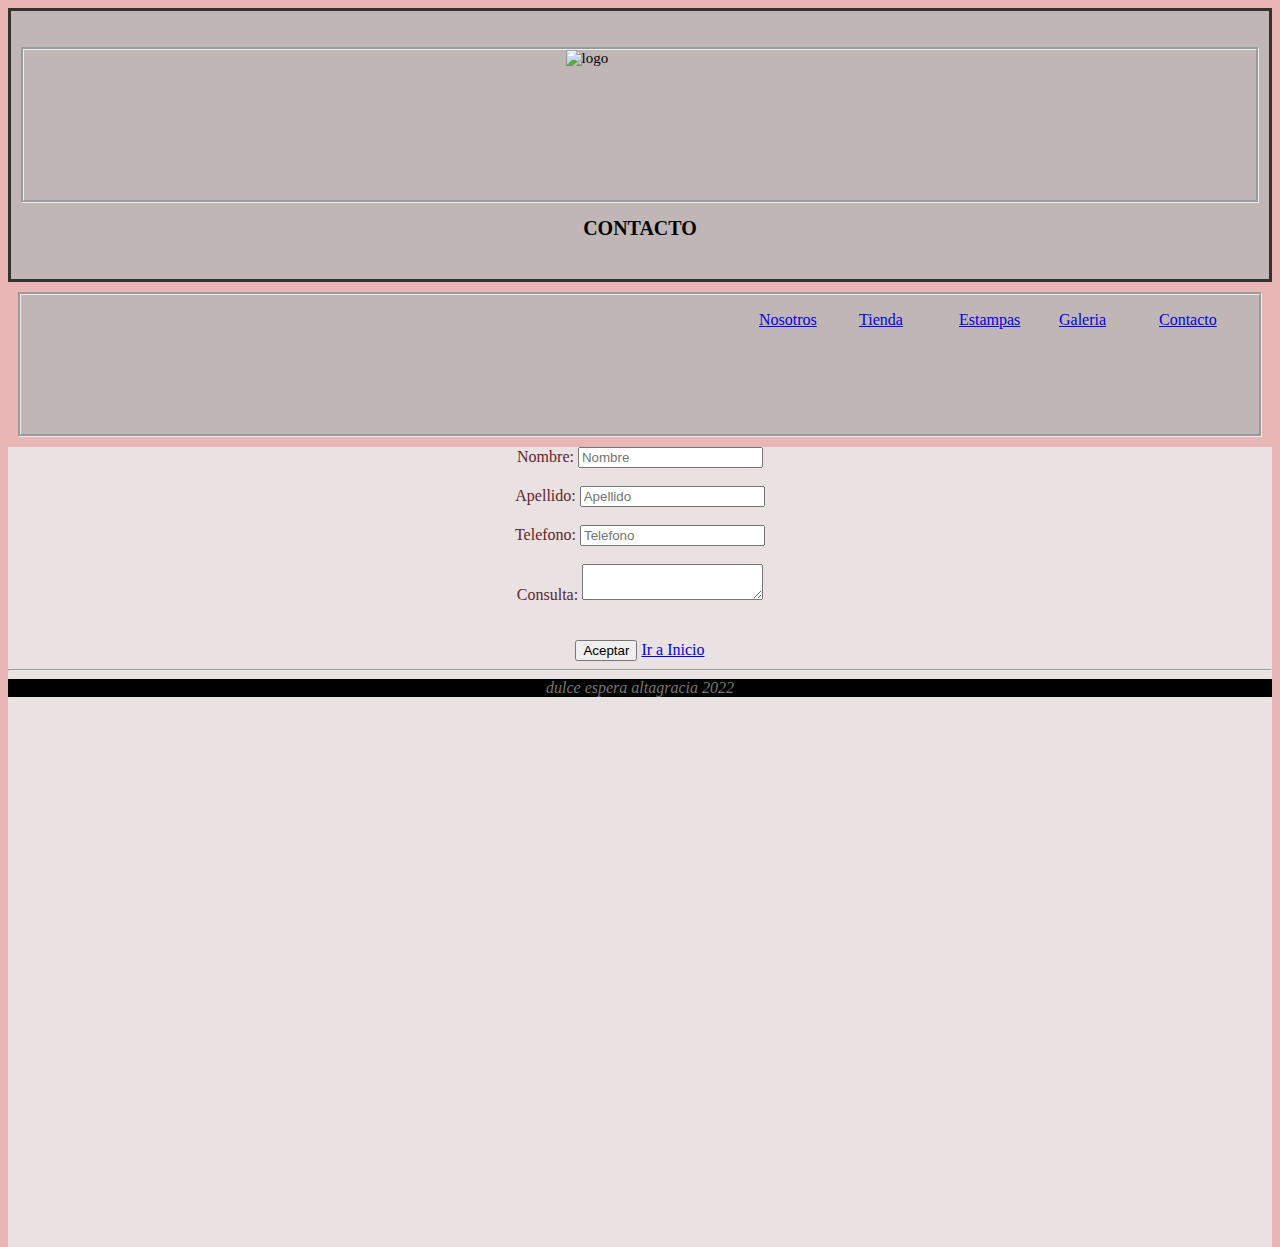
==== paginas/contacto.html @ e65b2a51 "agrego todos los archivos al repositorio" ====
<!DOCTYPE html>
<html lang="es">
<head>
    <meta charset="UTF-8">
    <meta http-equiv="X-UA-Compatible" content="IE=edge">
    <meta name="viewport" content="width=device-width, initial-scale=1.0">
    <link rel="stylesheet" href="../styles/styles.css">
    <title>Contacto</title>
</head>
<body class="contenedorContacto">
    <header class="header">
        <div class="logo">
        <img src="../Imagen/Logo.jpg" height="150px" width="150px"  alt="logo">
        </div>
        <h1 class="cabeceratitulo">CONTACTO</h1>
    </header>
           <nav class="navegacion">
            <ul>        
                <li><a href="../paginas/nosotros.html">Nosotros</a></li>         
                <li><a href="../paginas/tienda.html">Tienda</a></li>  
                <li><a href="../paginas/estampas.html">Estampas</a></li> 
                <li><a href="../paginas/galeria.html">Galeria</a></li> 
                <li><a href="../paginas/contacto.html">Contacto</a></li> 
            </ul>  
            </nav>
       
    <form class="formulario">
        <label>Nombre:</label>
        <input type="text" placeholder="Nombre"> 
        <br>
        <br>
        <label>Apellido:</label>
        <input type="text" placeholder="Apellido">
        <br>
        <br>
        <label>Telefono:</label>
        <input type="number" placeholder="Telefono">
        <br>
        <br>
        <label>Consulta:</label>
        <textarea></textarea>
        <br>
        <br>
        <br>
        <input type="submit" value="Aceptar">
        <a href="../index.html">Ir a Inicio</a>
<hr>
<footer>dulce espera altagracia 2022</footer>
</body>
</html>
---- styles/styles.css ----
/*formato general*/ 
body {font-family: cursive;
     background-image:url(fondomantas.jpg);
     padding: 0px;}

 /*formato general*/ 
header {background-color: rgb(192, 182, 182);
        position: sticky; top: 0%; align-content: center;
        border: 3px solid rgb(51, 50, 49); 
        font-size:15px;}

 /*formato general*/       
div {align-items: center; 
    display: flex;
    justify-content: center;}
main {background-color: rgb(229, 212, 212);
    display: flex;
}
    
/*formatos titulos*/ 
.cabeceratitulo {text-align: center;
                 font-size: 20px;}

/*formatos logo*/ 
#header_logo {float: left;
              display: block;
              margin-top: 10px;}
.artitulo {border: 03px solid rgb(46, 31, 50);
                text-align: center;}
                
/*estilo navegacion*/
.navegacion {background-color: rgb(192, 182, 182);
            border: groove;
            margin: 10px;
            display: flex; width: 90;
            justify-content: flex-end;
        }

.navegacion ul {display: flex; list-style: none;}

.navegacion ul li {width: 100px;}

.fondomantas {object-fit: cover;}

.logo {padding-inline-start: 1px; margin: 10px; 
       border-style: groove ;}

/*estilo footer*/
footer {background-color: rgb(0, 0, 0);
        font-style: italic;
        color: rgb(121, 117, 112);
        text-align: center;}

/*nosotros parrafo*/       
p {color: rgb(247, 199, 144); 
    background-color: rgb(88, 70, 49);
    font-size: larger;
    text-align: center;
    ;}

#header_img {float: left;
    display: block;
    margin-top: 10px;}

/* tienda */
.productosbebe {display: inline;
                color: rgb(255, 0, 230);
                text-align: center;
                }
.productosmama {display: inline;
                color:rgb(255, 0, 230);
                text-align: center;                     
                }
           
 *galeria imagenes */
.imagenes {width: 50%; height: 50%;
           display: flex;
           flex-direction: row;
           margin: 5px;
           padding: 10px; 
           border: 5px solid rgb(233, 225, 226);
           border-radius: 20rem;
           }
           
/* contacto */
.formulario {background-color: rgb(233, 225, 226);
            color: rgb(94, 38, 45);
            text-align: center;
            height: 800px;
            }

/* grid */
.contenedorEstampas {
            display: grid; 
            grid-template-areas: "header""navegacion""main""footer";
            grid-template-columns: 100%;
            grid-template-rows: 18% 6% 800px 10%;
            }
            
            .header{grid-area: header;
            }
            .navegacion{grid-area: navegacion;
            }
            .main{grid-area: main;
            }
            .footer{grid-area: footer;
            }            
.contenedorNosotros {
            display: grid; 
            grid-template-areas: "header""navegacion""descripcion""delivery""descripcion2""footer";
            grid-template-columns: 100%;
            grid-template-rows: 28% 10% 30% 20% 10%;
            }
              
            .header{grid-area: header;
            }
            .navegacion{grid-area: navegacion;
            }
            .descripcion{grid-area: descripcion;
            }
            .delivery{grid-area: delivery;
            }
            .descripcion2{grid-area: descripcion2;
            }
            .footer{grid-area: footer;
            } 
.contenedorGaleria {
            display: grid; 
            grid-template-areas: "header""navegacion""gridImagenes""footer";
            grid-template-columns: 100%;
            grid-template-rows: 28% 8% 70% 8%;
            }
            .header{grid-area: header;
            }
            .navegacion{grid-area: navegacion;
            }
            .gridImagenes{grid-area: gridImagenes;
            }
            .footer{grid-area: footer;
            } 
.contenedorTienda {
            display: grid; 
            grid-template-areas: "header""navegacion""productosbebe""productosmama""footer";
            grid-template-columns: 100%;
            grid-template-rows: 25% 10% 40% 40% 10%;
            }              
            .header{grid-area: header;}
            .navegacion{grid-area: navegacion;}
            .productosbebe{grid-area: productosbebe;}
            .productosmama{grid-area: productosmama;}
            .footer{grid-area: footer;
            } 
              
.contenedorContacto {
            display: grid; 
            grid-template-areas: "header""navegacion""formulario""footer";
            grid-template-columns: 100%;
            grid-template-rows: 25% 15% 150% 10%;}
                      
            .header{grid-area: header;}
            .navegacion{grid-area: navegacion;}
            .formulario{grid-area: formulario;}
            .footer{grid-area: footer;
            } 

.contenedor {
            display: grid; 
            grid-template-areas: "header""navegacion""fondomantas""footer";
            grid-template-columns: 100%;
            grid-template-rows: 10% 15% 100% 10%;
            }                         
            .header{grid-area: header;
            }
            .navegacion{grid-area: navegacion;
            }
            .fondomantas{grid-area: fondomantas;
            }
            .footer{grid-area: footer;
            }                         

.gridImagenes {display: grid;                     
            }

.im1 {grid-column: 1; border: 3px solid rgb(99, 48, 48) ; 
}
.im2 {grid-column: 2 ; border: 3px solid rgb(99, 48, 48)
}
.im3 {grid-column: 1 ; border: 3px solid rgb(99, 48, 48) 
}
.im4 {grid-column: 2 ; border: 3px solid rgb(99, 48, 48) 
}

.productosmama {display: grid;
    grid-template-columns: 30% 70%; 

    background-color: rgb(247, 199, 144) ;
    color: rgb(88, 70, 49); 
 }
.productosbebe {display: grid;
    grid-template-columns: 30% 70%;
    background-color: rgb(88, 70, 49);
    color: rgb(247, 199, 144)
}

.contenedorNosotros {
    display: grid;
    grid-template-columns: auto;
    justify-content: center;
    align-content: center;
    background-color: rgb(233, 182, 182);
}
.contenedor {
    display: grid;
    grid-template-columns: auto;
    justify-content: center;
    align-content: center;
    background-color: rgb(233, 182, 182);
}
.contenedorTienda {background-color: rgb(233, 182, 182);
}
.contenedorEstampas {background-color: rgb(233, 182, 182);
}
.contenedorGaleria {background-color: rgb(233, 182, 182);
}
.contenedorContacto {background-color: rgb(233, 182, 182);
}

.descripcion {
    display: grid;
    grid-column: 1 / 2 ; border: 3px solid rgb(99, 48, 48);
}


.descripcion2 {
    display: grid;
    grid-column: 1;
}
.header {grid-template-areas: l;
}
.main{display: grid;
    /* background-color: rgb(88, 70, 49); */
    grid-template-columns: 100%;
}
   

.promo {display: grid;
    background-color: rgb(241, 146, 14);
    grid-area: promo;
    gap: 10px;
}

.promo > div{border: 5px solid rgb(15, 3, 3);
    color: rgb(21, 20, 20)
}


/* responsive designe galeria */
@media (max-width:440px){
   .cabeceratitulo {display: none;} 
   .navegacion {background-color: rgb(233, 182, 182);
                border: groove;
                margin: 0x;
                display: flex ; width: 50%;
                justify-content: flex-end;
                flex-direction: column;
    }
    .im1 {grid-column: 1;
         border: 3px solid rgb(99, 48, 48);
         height: 100px; 
         width: 100px; 
    }
    .im2 {grid-column: 2 ;
         border: 3px solid rgb(99, 48, 48);
         height: 150px; 
         width: 200px; 
    }
    .im3 {grid-column: 1 ;
         border: 3px solid rgb(99, 48, 48);
         height: 300px; 
         width: 200px;  
    }
    .im4 {grid-column: 2 ; border: 3px solid rgb(99, 48, 48) 
    }
    .header {font-size:15px; 
            background-color: rgb(233, 182, 182);
            border: none;
            height: 20px;
            display: flex;
            justify-content: center;
    }
}
/* responsive designe index  */
@media (max-width:440px){
    .promo{grid-column: 1; border: 3px solid rgb(248, 245, 245);
        width: 150px; 
        height: 150px;
        display: inline;
        background-color: rgb(230, 219, 219);
        align-content: flex-end;
        font-size: x-small;
    }
    .contenedor{display: grid; 
        justify-content: flex-start;
        height: 600px;
    } 
    .navegacion ul li {background-color: rgb(225, 232, 238);
        align-items: flex-end;
    }
    
}
/* responsive designe estampas  */
@media (max-width:440px){
    .cabeceratitulo {display: none;} 
    .navegacion {
                 border: groove;
                 margin: 10px;
                 display: flex; 
                 justify-content: center;
     }
     .imagenes {flex-direction: column;
    } 
     .contenedorEstampas {display: grid;
         justify-items: center;
         height: 600px;
    } 
 }
 /* responsive designe contacto  */
@media (max-width:440px){
    .formulario {text-overflow: clip;
        }
    .contenedorContacto {display: grid;
         justify-items: center; 
         height: 600px;
        }
    .navegacion {background-color: rgb(233, 182, 182);
        border: none;
        }
 }
  /* responsive designe tienda  */
@media (max-width:440px){
        .productosbebe {text-overflow: clip;
            background-color: rgb(233, 182, 182);
            color: rgb(76, 72, 72);
        }
        .productosmama {text-overflow: clip;
            background-color: rgb(233, 182, 182);
            color: rgb(76, 72, 72);
        }
        .contenedorTienda {display: grid; 
            justify-items: center;
        } 
}
 /* responsive designe nosotros  */
@media (max-width:440px){
    .descripcion {font-size: x-small;
        background-color: rgb(233, 182, 182);
        color: rgb(76, 72, 72);
        border-color: rgb(233, 182, 182);
    }
    .header {padding: auto; 
        border: 5px;
        margin: 1px;
        }
    .descripcion2 {font-size: x-small;
        background-color: rgb(233, 182, 182);
        color: rgb(76, 72, 72);
        border: 0px;
    }
    .delivery {display: none;
    }
    .contenedorNosotros {display: grid; 
            justify-items: center;
    }
    .navegacion {display: flex;
            justify-content: center;
            align-items: center;
            font-size: x-small;
            flex-direction: row;        
    }
    .navegacion ul{height: 100px ;
        width: 300px; 
        align-items: center; 
        justify-content: center;
    }  
}
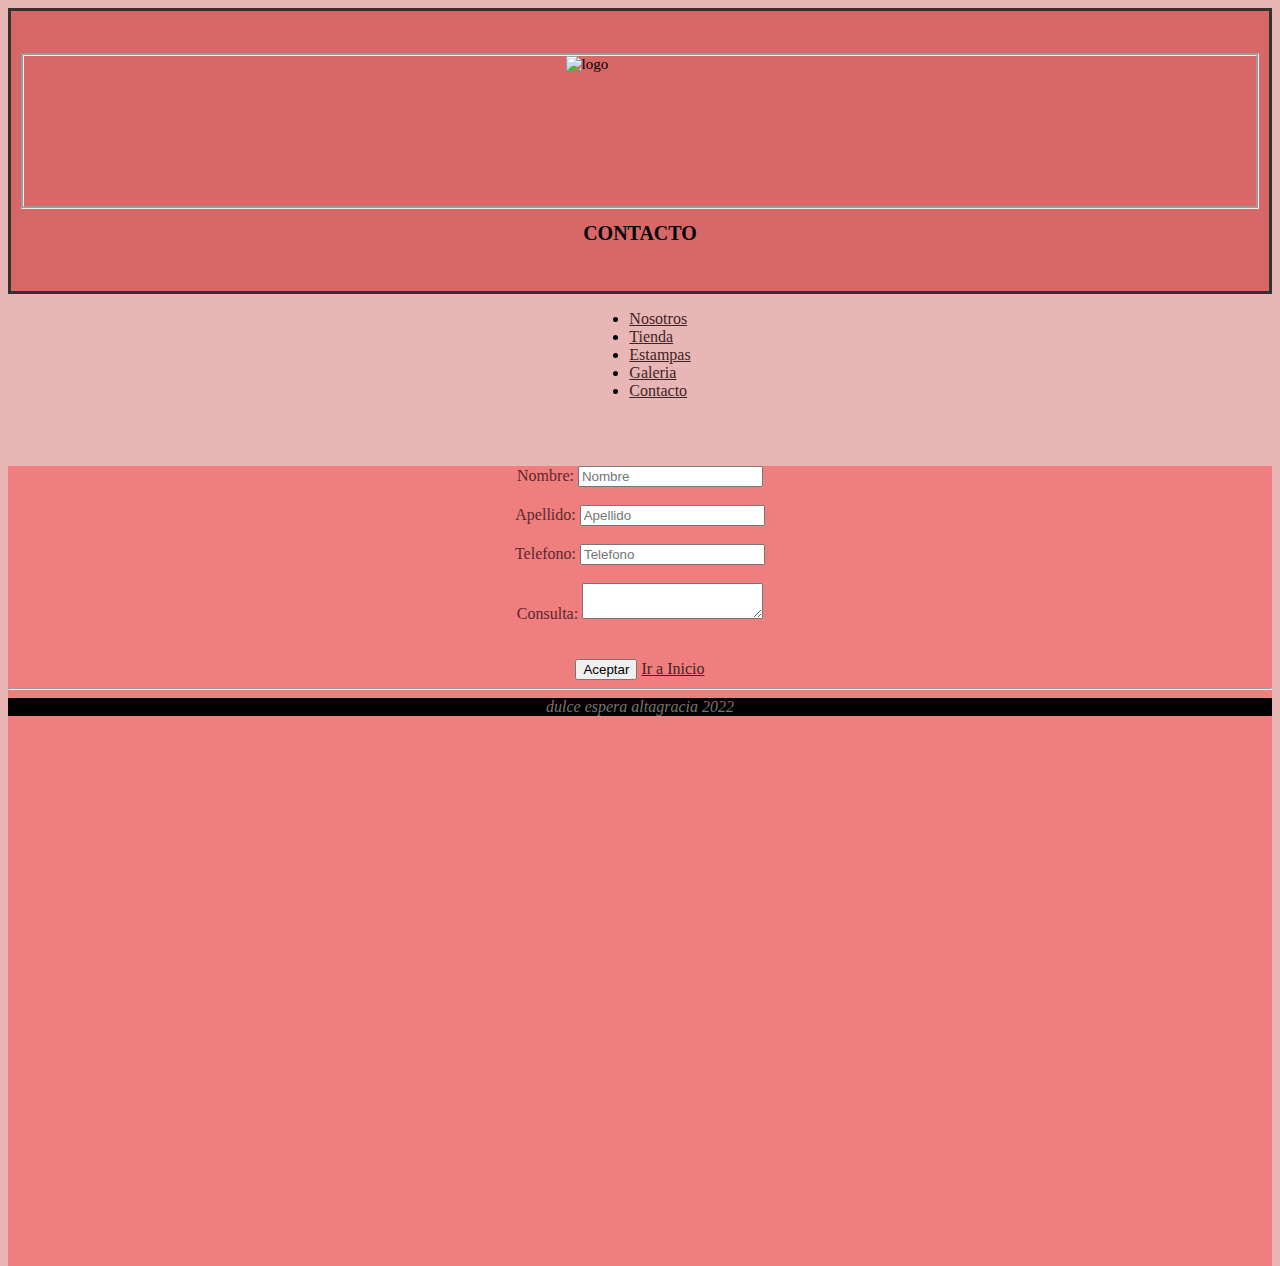
==== commit 356bead3: "agregue bootstrap" ====
--- a/paginas/contacto.html
+++ b/paginas/contacto.html
@@ -4,6 +4,7 @@
     <meta charset="UTF-8">
     <meta http-equiv="X-UA-Compatible" content="IE=edge">
     <meta name="viewport" content="width=device-width, initial-scale=1.0">
+    <link href="https://cdn.jsdelivr.net/npm/bootstrap@5.2.0/dist/css/bootstrap.min.css" rel="stylesheet" integrity="sha384-gH2yIJqKdNHPEq0n4Mqa/HGKIhSkIHeL5AyhkYV8i59U5AR6csBvApHHNl/vI1Bx" crossorigin="anonymous">
     <link rel="stylesheet" href="../styles/styles.css">
     <title>Contacto</title>
 </head>
@@ -14,16 +15,22 @@
         </div>
         <h1 class="cabeceratitulo">CONTACTO</h1>
     </header>
-           <nav class="navegacion">
-            <ul>        
-                <li><a href="../paginas/nosotros.html">Nosotros</a></li>         
-                <li><a href="../paginas/tienda.html">Tienda</a></li>  
-                <li><a href="../paginas/estampas.html">Estampas</a></li> 
-                <li><a href="../paginas/galeria.html">Galeria</a></li> 
-                <li><a href="../paginas/contacto.html">Contacto</a></li> 
-            </ul>  
-            </nav>
-       
+    <nav class="navbar navbar-expand-lg text-bg-danger m-auto mb-2 mb-lg-0"class="navegacion">
+        <div class="container-fluid">
+            <div class="navbar navbar-expand-lg bg-light">
+                <div class="collapse navbar-collapse" id="navbarSupportedContent">             
+                     <ul class="navbar-nav mb-lg-0 text-bg-danger nav">                                       
+                       <li class="nav-item"><a class="nav-link active" href="../paginas/nosotros.html">Nosotros</a></li>         
+                       <li class="nav-item"><a class="nav-link active" href="../paginas/tienda.html">Tienda</a></li>  
+                       <li class="nav-item"><a class="nav-link active" href="../paginas/estampas.html">Estampas</a></li> 
+                       <li class="nav-item"><a class="nav-link active" href="../paginas/galeria.html">Galeria</a></li> 
+                       <li class="nav-item"><a class="nav-link active" href="../paginas/contacto.html">Contacto</a></li> 
+                     </ul> 
+                </div> 
+            </div> 
+        </div>
+    </nav>  
+                 
     <form class="formulario">
         <label>Nombre:</label>
         <input type="text" placeholder="Nombre"> 
@@ -46,5 +53,6 @@
         <a href="../index.html">Ir a Inicio</a>
 <hr>
 <footer>dulce espera altagracia 2022</footer>
+<script src="https://cdn.jsdelivr.net/npm/bootstrap@5.2.0/dist/js/bootstrap.bundle.min.js" integrity="sha384-A3rJD856KowSb7dwlZdYEkO39Gagi7vIsF0jrRAoQmDKKtQBHUuLZ9AsSv4jD4Xa" crossorigin="anonymous"></script>
 </body>
 </html>--- a/styles/styles.css
+++ b/styles/styles.css
@@ -1,40 +1,42 @@
+/*# sourceMappingURL=styles.css.map */
  /*formato general*/ 
-body {font-family: cursive;
-     background-image:url(fondomantas.jpg);
-     padding: 0px;}
-
- /*formato general*/ 
-header {background-color: rgb(192, 182, 182);
-        position: sticky; top: 0%; align-content: center;
-        border: 3px solid rgb(51, 50, 49); 
-        font-size:15px;}
-
- /*formato general*/       
+ body {font-family: cursive;
+    background-image:url(fondomantas.jpg);
+    padding: 0px;}
+
+/*formato general*/ 
+header {background-color: rgb(216, 103, 103);
+       align-content: center;
+       border: 3px solid rgb(51, 50, 49); 
+       font-size:15px;}
+
+/*formato general*/       
 div {align-items: center; 
-    display: flex;
-    justify-content: center;}
-main {background-color: rgb(229, 212, 212);
-    display: flex;
-}
-    
+   display: flex;
+   justify-content: center;}
+main {background-color: rgb(172, 95, 95);
+   display: flex;
+}
+a {text-align: center; justify-content: center; color: rgb(63, 36, 36); }
+   
 /*formatos titulos*/ 
 .cabeceratitulo {text-align: center;
-                 font-size: 20px;}
+                font-size: 20px;}
 
 /*formatos logo*/ 
 #header_logo {float: left;
-              display: block;
-              margin-top: 10px;}
+             display: block;
+             margin-top: 10px;}
 .artitulo {border: 03px solid rgb(46, 31, 50);
-                text-align: center;}
-                
+               text-align: center;}
+               
 /*estilo navegacion*/
 .navegacion {background-color: rgb(192, 182, 182);
-            border: groove;
-            margin: 10px;
-            display: flex; width: 90;
-            justify-content: flex-end;
-        }
+           border: groove;
+           margin: 10px;
+           display: flex; width: 90;
+           justify-content: flex-end;
+       }
 
 .navegacion ul {display: flex; list-style: none;}
 
@@ -43,143 +45,143 @@
 .fondomantas {object-fit: cover;}
 
 .logo {padding-inline-start: 1px; margin: 10px; 
-       border-style: groove ;}
+      border-style: groove ;}
 
 /*estilo footer*/
 footer {background-color: rgb(0, 0, 0);
-        font-style: italic;
-        color: rgb(121, 117, 112);
-        text-align: center;}
+       font-style: italic;
+       color: rgb(121, 117, 112);
+       text-align: center;}
 
 /*nosotros parrafo*/       
 p {color: rgb(247, 199, 144); 
-    background-color: rgb(88, 70, 49);
-    font-size: larger;
-    text-align: center;
-    ;}
+   background-color: rgb(88, 70, 49);
+   font-size: larger;
+   text-align: center;
+   ;}
 
 #header_img {float: left;
-    display: block;
-    margin-top: 10px;}
+   display: block;
+   margin-top: 10px;}
 
 /* tienda */
 .productosbebe {display: inline;
-                color: rgb(255, 0, 230);
-                text-align: center;
-                }
+               color: rgb(255, 0, 230);
+               text-align: center;
+               }
 .productosmama {display: inline;
-                color:rgb(255, 0, 230);
-                text-align: center;                     
-                }
-           
- *galeria imagenes */
+               color:rgb(255, 0, 230);
+               text-align: center;                     
+               }
+          
+/*galeria imagenes */
 .imagenes {width: 50%; height: 50%;
-           display: flex;
-           flex-direction: row;
-           margin: 5px;
-           padding: 10px; 
-           border: 5px solid rgb(233, 225, 226);
-           border-radius: 20rem;
-           }
-           
+          display: flex;
+          flex-direction: row;
+          margin: 5px;
+          padding: 10px; 
+          border: 5px solid rgb(233, 225, 226);
+          border-radius: 20rem;
+          }
+         
 /* contacto */
 .formulario {background-color: rgb(233, 225, 226);
-            color: rgb(94, 38, 45);
-            text-align: center;
-            height: 800px;
-            }
+           color: rgb(94, 38, 45);
+           text-align: center;
+           height: 800px;
+           }
 
 /* grid */
 .contenedorEstampas {
-            display: grid; 
-            grid-template-areas: "header""navegacion""main""footer";
-            grid-template-columns: 100%;
-            grid-template-rows: 18% 6% 800px 10%;
-            }
-            
-            .header{grid-area: header;
-            }
-            .navegacion{grid-area: navegacion;
-            }
-            .main{grid-area: main;
-            }
-            .footer{grid-area: footer;
-            }            
+           display: grid; 
+           grid-template-areas: "header""navegacion""main""footer";
+           grid-template-columns: 100%;
+           grid-template-rows: 18% 6% 800px 10%;
+           }
+           
+           .header{grid-area: header;
+           }
+           .navegacion{grid-area: navegacion;
+           }
+           .main{grid-area: main;
+           }
+           .footer{grid-area: footer;
+           }            
 .contenedorNosotros {
-            display: grid; 
-            grid-template-areas: "header""navegacion""descripcion""delivery""descripcion2""footer";
-            grid-template-columns: 100%;
-            grid-template-rows: 28% 10% 30% 20% 10%;
-            }
-              
-            .header{grid-area: header;
-            }
-            .navegacion{grid-area: navegacion;
-            }
-            .descripcion{grid-area: descripcion;
-            }
-            .delivery{grid-area: delivery;
-            }
-            .descripcion2{grid-area: descripcion2;
-            }
-            .footer{grid-area: footer;
-            } 
+           display: grid; 
+           grid-template-areas: "header""navegacion""descripcion""delivery""descripcion2""footer";
+           grid-template-columns: 100%;
+           grid-template-rows: 28% 10% 30% 20% 10%;
+           }
+             
+           .header{grid-area: header;
+           }
+           .navegacion{grid-area: navegacion;
+           }
+           .descripcion{grid-area: descripcion;
+           }
+           .delivery{grid-area: delivery;
+           }
+           .descripcion2{grid-area: descripcion2;
+           }
+           .footer{grid-area: footer;
+           } 
 .contenedorGaleria {
-            display: grid; 
-            grid-template-areas: "header""navegacion""gridImagenes""footer";
-            grid-template-columns: 100%;
-            grid-template-rows: 28% 8% 70% 8%;
-            }
-            .header{grid-area: header;
-            }
-            .navegacion{grid-area: navegacion;
-            }
-            .gridImagenes{grid-area: gridImagenes;
-            }
-            .footer{grid-area: footer;
-            } 
+           display: grid; 
+           grid-template-areas: "header""navegacion""gridImagenes""footer";
+           grid-template-columns: 100%;
+           grid-template-rows: 22% 5% 70% 8%;
+           }
+           .header{grid-area: header;
+           }
+           .navegacion{grid-area: navegacion;
+           }
+           .gridImagenes{grid-area: gridImagenes;
+           }
+           .footer{grid-area: footer;
+           } 
 .contenedorTienda {
-            display: grid; 
-            grid-template-areas: "header""navegacion""productosbebe""productosmama""footer";
-            grid-template-columns: 100%;
-            grid-template-rows: 25% 10% 40% 40% 10%;
-            }              
-            .header{grid-area: header;}
-            .navegacion{grid-area: navegacion;}
-            .productosbebe{grid-area: productosbebe;}
-            .productosmama{grid-area: productosmama;}
-            .footer{grid-area: footer;
-            } 
-              
+           display: grid; 
+           grid-template-areas: "header""navegacion""productosbebe""productosmama""footer";
+           grid-template-columns: 100%;
+           grid-template-rows: 25% 10% 40% 40% 10%;
+           }              
+           .header{grid-area: header;}
+           .navegacion{grid-area: navegacion;}
+           .productosbebe{grid-area: productosbebe;}
+           .productosmama{grid-area: productosmama;}
+           .footer{grid-area: footer;
+           } 
+             
 .contenedorContacto {
-            display: grid; 
-            grid-template-areas: "header""navegacion""formulario""footer";
-            grid-template-columns: 100%;
-            grid-template-rows: 25% 15% 150% 10%;}
-                      
-            .header{grid-area: header;}
-            .navegacion{grid-area: navegacion;}
-            .formulario{grid-area: formulario;}
-            .footer{grid-area: footer;
-            } 
+           display: grid; 
+           grid-template-areas: "header""navegacion""formulario""footer";
+           grid-template-columns: 100%;
+           grid-template-rows: 25% 15% 150% 10%;}
+                     
+           .header{grid-area: header;}
+           .navegacion{grid-area: navegacion;}
+           .formulario{grid-area: formulario;}
+           .footer{grid-area: footer;
+           } 
 
 .contenedor {
-            display: grid; 
-            grid-template-areas: "header""navegacion""fondomantas""footer";
-            grid-template-columns: 100%;
-            grid-template-rows: 10% 15% 100% 10%;
-            }                         
-            .header{grid-area: header;
-            }
-            .navegacion{grid-area: navegacion;
-            }
-            .fondomantas{grid-area: fondomantas;
-            }
-            .footer{grid-area: footer;
-            }                         
+           display: grid; 
+           grid-template-areas: "header""navegacion""fondomantas""footer";
+           grid-template-columns: 100%;
+           grid-template-rows: 5% 40% 70% 20%;
+           }                         
+           .header{grid-area: header;
+           }
+           .navegacion{grid-area: navegacion;
+           }
+           .fondomantas{grid-area: fondomantas;
+           }
+           .footer{grid-area: footer;
+           }                         
 
 .gridImagenes {display: grid;                     
-            }
+           }
 
 .im1 {grid-column: 1; border: 3px solid rgb(99, 48, 48) ; 
 }
@@ -191,30 +193,30 @@
 }
 
 .productosmama {display: grid;
-    grid-template-columns: 30% 70%; 
-
-    background-color: rgb(247, 199, 144) ;
-    color: rgb(88, 70, 49); 
- }
+   grid-template-columns: 30% 70%; 
+
+   background-color: rgb(247, 199, 144) ;
+   color: rgb(88, 70, 49); 
+}
 .productosbebe {display: grid;
-    grid-template-columns: 30% 70%;
-    background-color: rgb(88, 70, 49);
-    color: rgb(247, 199, 144)
+   grid-template-columns: 30% 70%;
+   background-color: rgb(88, 70, 49);
+   color: rgb(247, 199, 144)
 }
 
 .contenedorNosotros {
-    display: grid;
-    grid-template-columns: auto;
-    justify-content: center;
-    align-content: center;
-    background-color: rgb(233, 182, 182);
+   display: grid;
+   grid-template-columns: auto;
+   justify-content: center;
+   align-content: center;
+   background-color: rgb(233, 182, 182);
 }
 .contenedor {
-    display: grid;
-    grid-template-columns: auto;
-    justify-content: center;
-    align-content: center;
-    background-color: rgb(233, 182, 182);
+   display: grid;
+   grid-template-columns: auto;
+   justify-content: center;
+   align-content: center;
+   background-color: rgb(118, 71, 71);
 }
 .contenedorTienda {background-color: rgb(233, 182, 182);
 }
@@ -226,162 +228,197 @@
 }
 
 .descripcion {
-    display: grid;
-    grid-column: 1 / 2 ; border: 3px solid rgb(99, 48, 48);
+   display: grid;
+   grid-column: 1 / 2 ; border: 3px solid rgb(99, 48, 48);
 }
 
 
 .descripcion2 {
-    display: grid;
-    grid-column: 1;
+   display: grid;
+   grid-column: 1;
 }
 .header {grid-template-areas: l;
 }
 .main{display: grid;
-    /* background-color: rgb(88, 70, 49); */
-    grid-template-columns: 100%;
-}
+   /* background-color: rgb(88, 70, 49); */
+   grid-template-columns: 100%;
+}
+  
+
+.promo {display: grid;
+   background-color: rgb(241, 146, 14);
+   grid-area: promo;
+   gap: 10px;
+}
+
+.promo > div{border: 5px solid rgb(15, 3, 3);
+   color: rgb(21, 20, 20)
+}
+
+
+/* responsive designe galeria */
+@media (max-width:440px){
+  .cabeceratitulo {display: none;} 
+  .navegacion {background-color: rgb(233, 182, 182);
+               border: groove;
+               margin: 0x;
+               display: flex ; width: 50%;
+               justify-content: flex-end;
+               flex-direction: column;
+   }
+   .im1 {grid-column: 1;
+        border: 3px solid rgb(99, 48, 48);
+        height: 100px; 
+        width: 100px; 
+   }
+   .im2 {grid-column: 2 ;
+        border: 3px solid rgb(99, 48, 48);
+        height: 150px; 
+        width: 200px; 
+   }
+   .im3 {grid-column: 1 ;
+        border: 3px solid rgb(99, 48, 48);
+        height: 300px; 
+        width: 200px;  
+   }
+   .im4 {grid-column: 2 ; border: 3px solid rgb(99, 48, 48) 
+   }
+   .header {font-size:15px; 
+           background-color: rgb(233, 182, 182);
+           border: none;
+           height: 20px;
+           display: flex;
+           justify-content: center;
+   }
+}
+/* responsive designe index  */
+@media (max-width:440px){
+   .promo{grid-column: 1; border: 3px solid rgb(248, 245, 245);
+       width: 150px; 
+       height: 150px;
+       display: inline;
+       background-color: rgb(230, 219, 219);
+       align-content: flex-end;
+       font-size: x-small;
+   }
+   .contenedor{display: grid; 
+       justify-content: flex-start;
+       height: 600px;
+   } 
+   .navegacion ul li {background-color: rgb(225, 232, 238);
+       align-items: flex-end;
+   }
    
-
-.promo {display: grid;
-    background-color: rgb(241, 146, 14);
-    grid-area: promo;
-    gap: 10px;
-}
-
-.promo > div{border: 5px solid rgb(15, 3, 3);
-    color: rgb(21, 20, 20)
-}
-
-
-/* responsive designe galeria */
+}
+/* responsive designe estampas  */
 @media (max-width:440px){
    .cabeceratitulo {display: none;} 
+   .navegacion {
+                border: groove;
+                margin: 10px;
+                display: flex; 
+                justify-content: center;
+    }
+    .imagenes {flex-direction: column;
+   } 
+    .contenedorEstampas {display: grid;
+        justify-items: center;
+        height: 600px;
+   } 
+}
+/* responsive designe contacto  */
+@media (max-width:440px){
+   .formulario {text-overflow: clip;
+       }
+   .contenedorContacto {display: grid;
+        justify-items: center; 
+        height: 600px;
+       }
    .navegacion {background-color: rgb(233, 182, 182);
-                border: groove;
-                margin: 0x;
-                display: flex ; width: 50%;
-                justify-content: flex-end;
-                flex-direction: column;
-    }
-    .im1 {grid-column: 1;
-         border: 3px solid rgb(99, 48, 48);
-         height: 100px; 
-         width: 100px; 
-    }
-    .im2 {grid-column: 2 ;
-         border: 3px solid rgb(99, 48, 48);
-         height: 150px; 
-         width: 200px; 
-    }
-    .im3 {grid-column: 1 ;
-         border: 3px solid rgb(99, 48, 48);
-         height: 300px; 
-         width: 200px;  
-    }
-    .im4 {grid-column: 2 ; border: 3px solid rgb(99, 48, 48) 
-    }
-    .header {font-size:15px; 
-            background-color: rgb(233, 182, 182);
-            border: none;
-            height: 20px;
-            display: flex;
-            justify-content: center;
-    }
-}
-/* responsive designe index  */
-@media (max-width:440px){
-    .promo{grid-column: 1; border: 3px solid rgb(248, 245, 245);
-        width: 150px; 
-        height: 150px;
-        display: inline;
-        background-color: rgb(230, 219, 219);
-        align-content: flex-end;
-        font-size: x-small;
-    }
-    .contenedor{display: grid; 
-        justify-content: flex-start;
-        height: 600px;
-    } 
-    .navegacion ul li {background-color: rgb(225, 232, 238);
-        align-items: flex-end;
-    }
-    
-}
-/* responsive designe estampas  */
-@media (max-width:440px){
-    .cabeceratitulo {display: none;} 
-    .navegacion {
-                 border: groove;
-                 margin: 10px;
-                 display: flex; 
-                 justify-content: center;
-     }
-     .imagenes {flex-direction: column;
-    } 
-     .contenedorEstampas {display: grid;
-         justify-items: center;
-         height: 600px;
-    } 
- }
- /* responsive designe contacto  */
-@media (max-width:440px){
-    .formulario {text-overflow: clip;
-        }
-    .contenedorContacto {display: grid;
-         justify-items: center; 
-         height: 600px;
-        }
-    .navegacion {background-color: rgb(233, 182, 182);
-        border: none;
-        }
- }
-  /* responsive designe tienda  */
-@media (max-width:440px){
-        .productosbebe {text-overflow: clip;
-            background-color: rgb(233, 182, 182);
-            color: rgb(76, 72, 72);
-        }
-        .productosmama {text-overflow: clip;
-            background-color: rgb(233, 182, 182);
-            color: rgb(76, 72, 72);
-        }
-        .contenedorTienda {display: grid; 
-            justify-items: center;
-        } 
-}
- /* responsive designe nosotros  */
-@media (max-width:440px){
-    .descripcion {font-size: x-small;
-        background-color: rgb(233, 182, 182);
-        color: rgb(76, 72, 72);
-        border-color: rgb(233, 182, 182);
-    }
-    .header {padding: auto; 
-        border: 5px;
-        margin: 1px;
-        }
-    .descripcion2 {font-size: x-small;
-        background-color: rgb(233, 182, 182);
-        color: rgb(76, 72, 72);
-        border: 0px;
-    }
-    .delivery {display: none;
-    }
-    .contenedorNosotros {display: grid; 
-            justify-items: center;
-    }
-    .navegacion {display: flex;
-            justify-content: center;
-            align-items: center;
-            font-size: x-small;
-            flex-direction: row;        
-    }
-    .navegacion ul{height: 100px ;
-        width: 300px; 
-        align-items: center; 
-        justify-content: center;
-    }  
-}
-
-     +       border: none;
+       }
+}
+ /* responsive designe tienda  */
+@media (max-width:440px){
+       .productosbebe {text-overflow: clip;
+           background-color: rgb(233, 182, 182);
+           color: rgb(76, 72, 72);
+       }
+       .productosmama {text-overflow: clip;
+           background-color: rgb(233, 182, 182);
+           color: rgb(76, 72, 72);
+       }
+       .contenedorTienda {display: grid; 
+           justify-items: center;
+       } 
+}
+/* responsive designe nosotros  */
+@media (max-width:440px){
+   .descripcion {font-size: x-small;
+       background-color: rgb(233, 182, 182);
+       color: rgb(76, 72, 72);
+       border-color: rgb(233, 182, 182);
+   }
+   .header {padding: auto; 
+       border: 5px;
+       margin: 1px;
+       }
+   .descripcion2 {font-size: x-small;
+       background-color: rgb(233, 182, 182);
+       color: rgb(76, 72, 72);
+       border: 0px;
+   }
+   .delivery {display: none;
+   }
+   .contenedorNosotros {display: grid; 
+           justify-items: center;
+   }
+   .navegacion {display: flex;
+           justify-content: center;
+           align-items: center;
+           font-size: x-small;
+           flex-direction: row;        
+   }
+   .navegacion ul{height: 100px ;
+       width: 200px; 
+       align-items: center; 
+       justify-content: center;
+   }  
+}
+/* gradiente / transformaciones */
+.contenedorGaleria{
+   background-image: linear-gradient( rgb(233, 122, 122),rgb(153, 46, 46));
+}
+
+.contenedor{
+   background-image: linear-gradient( rgb(233, 122, 122),rgb(153, 46, 46));
+}*/
+.contenedorEstampas{
+   background-image: linear-gradient( rgb(233, 122, 122),rgb(153, 46, 46));
+}
+.gridImagenes{ transform: translate(400px);    
+   
+}
+.navegacion {transform: translate(20px)}
+.navegacion{
+   background-image: linear-gradient( rgb(204, 88, 88),rgb(239, 126, 126));
+}
+
+.contenedor{background-image: url(../Imagen/Logo.jpg);
+background-size: cover;
+background-repeat: no-repeat;
+background-position: center;
+background-size: 80%;
+height: 90vh
+}
+
+.main{align-items: center;
+justify-items: center;}
+.formulario{background-color: rgb(239, 126, 126);}
+
+
+
+
+
+
+ 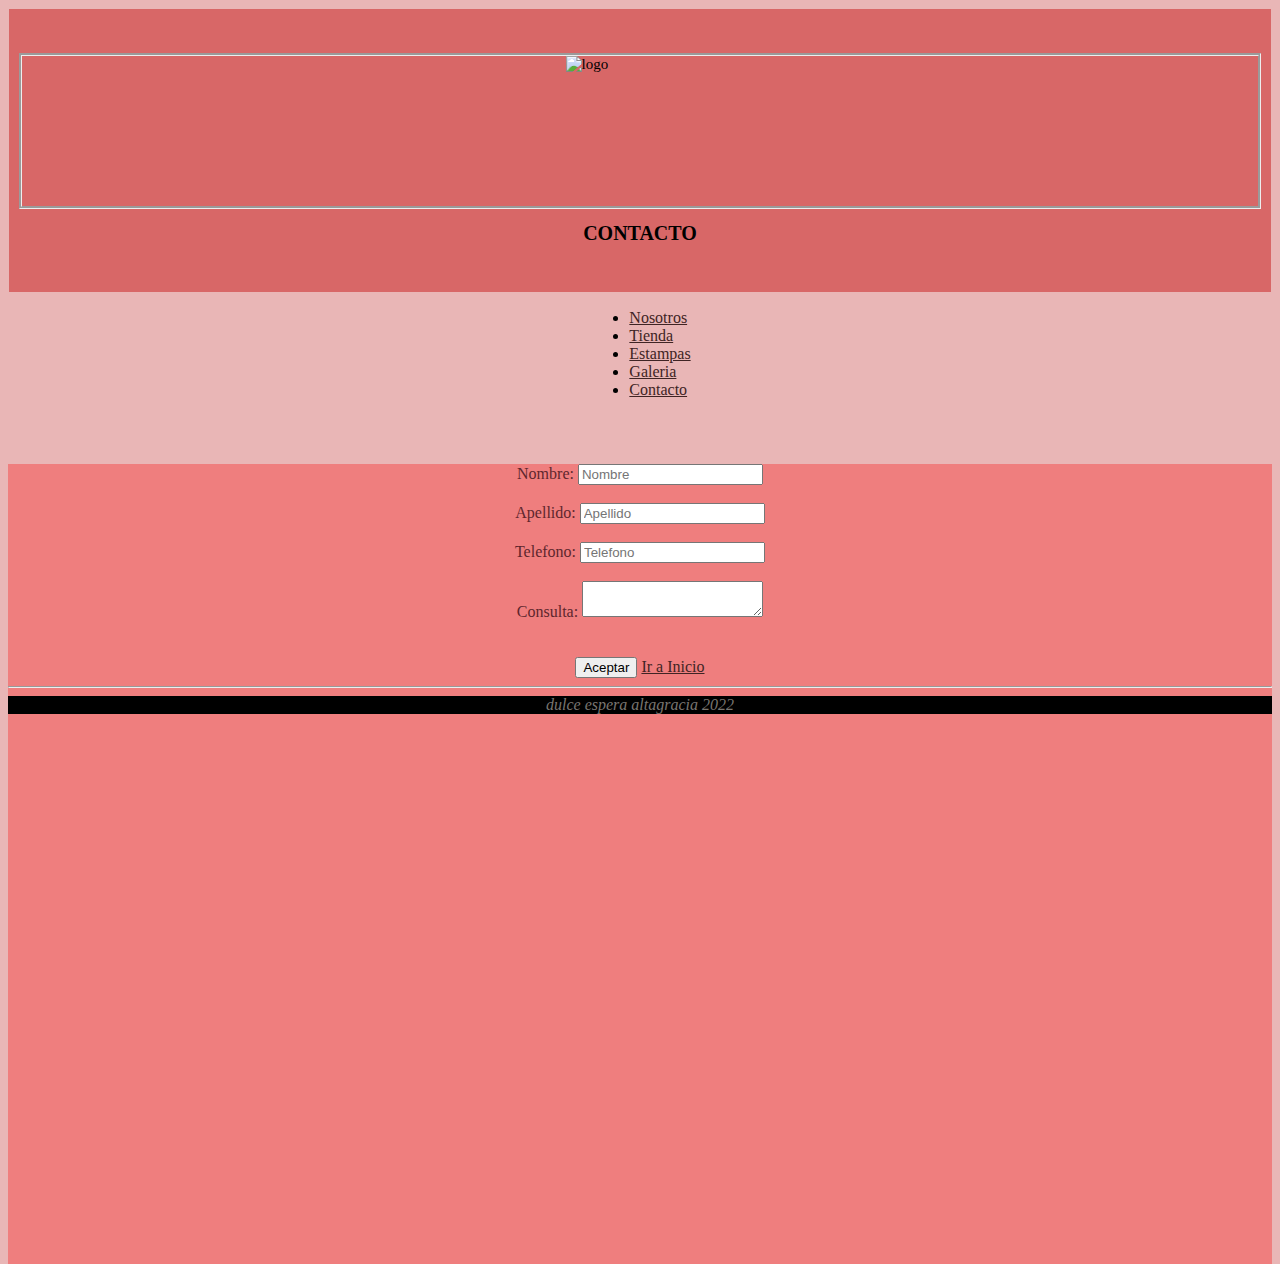
==== commit 9f8a2f18: "cambio index" ====
--- a/paginas/contacto.html
+++ b/paginas/contacto.html
@@ -5,7 +5,7 @@
     <meta http-equiv="X-UA-Compatible" content="IE=edge">
     <meta name="viewport" content="width=device-width, initial-scale=1.0">
     <link href="https://cdn.jsdelivr.net/npm/bootstrap@5.2.0/dist/css/bootstrap.min.css" rel="stylesheet" integrity="sha384-gH2yIJqKdNHPEq0n4Mqa/HGKIhSkIHeL5AyhkYV8i59U5AR6csBvApHHNl/vI1Bx" crossorigin="anonymous">
-    <link rel="stylesheet" href="../styles/styles.css">
+    <link rel="stylesheet" href="../css/styles.css">
     <title>Contacto</title>
 </head>
 <body class="contenedorContacto">
--- a/css/styles.css
+++ b/css/styles.css
@@ -0,0 +1,606 @@
+/*# sourceMappingURL=styles.css.map */
+/*formato general*/
+body {
+  font-family: cursive;
+  background-image: url(fondomantas.jpg);
+  padding: 0px;
+}
+
+/*formato general*/
+header {
+  background-color: rgb(216, 103, 103);
+  align-content: center;
+  border: 3px solid rgb(51, 50, 49);
+  font-size: 15px;
+}
+
+/*formato general*/
+div {
+  align-items: center;
+  display: flex;
+  justify-content: center;
+}
+
+main {
+  background-color: rgb(172, 95, 95);
+  display: flex;
+}
+
+a {
+  text-align: center;
+  justify-content: center;
+  color: rgb(63, 36, 36);
+}
+
+/*formatos titulos*/
+.cabeceratitulo {
+  text-align: center;
+  font-size: 20px;
+}
+
+/*formatos logo*/
+#header_logo {
+  float: left;
+  display: block;
+  margin-top: 10px;
+}
+
+.artitulo {
+  border: 3px solid rgb(46, 31, 50);
+  text-align: center;
+}
+
+/*estilo navegacion*/
+.navegacion {
+  background-color: rgb(192, 182, 182);
+  border: groove;
+  margin: 10px;
+  display: flex;
+  width: 90;
+  justify-content: flex-end;
+}
+
+/*estilo footer*/
+footer {
+  background-color: rgb(0, 0, 0);
+  font-style: italic;
+  color: rgb(121, 117, 112);
+  text-align: center;
+}
+
+/*nosotros parrafo*/
+p {
+  color: rgb(247, 199, 144);
+  background-color: rgb(88, 70, 49);
+  font-size: larger;
+  text-align: center;
+}
+
+#header_img {
+  float: left;
+  display: block;
+  margin-top: 10px;
+}
+
+/* tienda */
+.productosbebe {
+  display: inline;
+  color: rgb(255, 0, 230);
+  text-align: center;
+}
+
+.productosmama {
+  display: inline;
+  color: rgb(255, 0, 230);
+  text-align: center;
+}
+
+/*galeria imagenes */
+.imagenes {
+  width: 50%;
+  height: 50%;
+  display: flex;
+  flex-direction: row;
+  margin: 5px;
+  padding: 10px;
+  border: 5px solid rgb(233, 225, 226);
+  border-radius: 20rem;
+}
+
+.navegacion ul {
+  display: flex;
+  list-style: none;
+}
+
+.navegacion ul li {
+  width: 100px;
+}
+
+.fondomantas {
+  object-fit: cover;
+}
+
+.logo {
+  padding-inline-start: 1px;
+  margin: 10px;
+  border-style: groove;
+}
+
+/* contacto */
+.formulario {
+  background-color: rgb(233, 225, 226);
+  color: rgb(94, 38, 45);
+  text-align: center;
+  height: 800px;
+}
+
+.contenedorEstampas {
+  display: grid;
+  grid-template-areas: "header" "navegacion" "main" "footer";
+  grid-template-columns: 100%;
+  grid-template-rows: 18% 6% 800px 10%;
+}
+
+.header {
+  grid-area: header;
+}
+
+.navegacion {
+  grid-area: navegacion;
+}
+
+.main {
+  grid-area: main;
+}
+
+.footer {
+  grid-area: footer;
+}
+
+.contenedorNosotros {
+  display: grid;
+  grid-template-areas: "header" "navegacion" "descripcion" "delivery" "descripcion2" "footer";
+  grid-template-columns: 100%;
+  grid-template-rows: 28% 10% 30% 20% 10%;
+}
+
+.header {
+  grid-area: header;
+}
+
+.navegacion {
+  grid-area: navegacion;
+}
+
+.descripcion {
+  grid-area: descripcion;
+}
+
+.delivery {
+  grid-area: delivery;
+}
+
+.descripcion2 {
+  grid-area: descripcion2;
+}
+
+.footer {
+  grid-area: footer;
+}
+
+.contenedorGaleria {
+  display: grid;
+  grid-template-areas: "header" "navegacion" "gridImagenes" "footer";
+  grid-template-columns: 100%;
+  grid-template-rows: 22% 5% 70% 8%;
+}
+
+.header {
+  grid-area: header;
+}
+
+.navegacion {
+  grid-area: navegacion;
+}
+
+.gridImagenes {
+  grid-area: gridImagenes;
+}
+
+.footer {
+  grid-area: footer;
+}
+
+.contenedorTienda {
+  display: grid;
+  grid-template-areas: "header" "navegacion" "productosbebe" "productosmama" "footer";
+  grid-template-columns: 100%;
+  grid-template-rows: 25% 10% 40% 40% 10%;
+}
+
+.header {
+  grid-area: header;
+}
+
+.navegacion {
+  grid-area: navegacion;
+}
+
+.productosbebe {
+  grid-area: productosbebe;
+}
+
+.productosmama {
+  grid-area: productosmama;
+}
+
+.footer {
+  grid-area: footer;
+}
+
+.contenedorContacto {
+  display: grid;
+  grid-template-areas: "header" "navegacion" "formulario" "footer";
+  grid-template-columns: 100%;
+  grid-template-rows: 25% 15% 150% 10%;
+}
+
+.header {
+  grid-area: header;
+}
+
+.navegacion {
+  grid-area: navegacion;
+}
+
+.formulario {
+  grid-area: formulario;
+}
+
+.footer {
+  grid-area: footer;
+}
+
+.contenedor {
+  display: grid;
+  grid-template-areas: "header" "navegacion" "fondomantas" "footer";
+  grid-template-columns: 100%;
+  grid-template-rows: 5% 40% 70% 20%;
+}
+
+.header {
+  grid-area: header;
+}
+
+.navegacion {
+  grid-area: navegacion;
+}
+
+.fondomantas {
+  grid-area: fondomantas;
+}
+
+.footer {
+  grid-area: footer;
+}
+
+.gridImagenes {
+  display: grid;
+}
+
+.im1 {
+  grid-column: 1;
+  border: 3px solid rgb(99, 48, 48);
+}
+
+.im2 {
+  grid-column: 2;
+  border: 3px solid rgb(99, 48, 48);
+}
+
+.im3 {
+  grid-column: 1;
+  border: 3px solid rgb(99, 48, 48);
+}
+
+.im4 {
+  grid-column: 2;
+  border: 3px solid rgb(99, 48, 48);
+}
+
+.productosmama {
+  display: grid;
+  grid-template-columns: 30% 70%;
+  background-color: rgb(247, 199, 144);
+  color: rgb(88, 70, 49);
+}
+
+.productosbebe {
+  display: grid;
+  grid-template-columns: 30% 70%;
+  background-color: rgb(88, 70, 49);
+  color: rgb(247, 199, 144);
+}
+
+.contenedorNosotros {
+  display: grid;
+  grid-template-columns: auto;
+  justify-content: center;
+  align-content: center;
+  background-color: rgb(233, 182, 182);
+}
+
+.contenedor {
+  display: grid;
+  grid-template-columns: auto;
+  justify-content: center;
+  align-content: center;
+  background-color: rgb(118, 71, 71);
+}
+
+.contenedorTienda {
+  background-color: rgb(233, 182, 182);
+}
+
+.contenedorEstampas {
+  background-color: rgb(233, 182, 182);
+}
+
+.contenedorGaleria {
+  background-color: rgb(233, 182, 182);
+}
+
+.contenedorContacto {
+  background-color: rgb(233, 182, 182);
+}
+
+.descripcion {
+  display: grid;
+  grid-column: 1/2;
+  border: 3px solid rgb(99, 48, 48);
+}
+
+.descripcion2 {
+  display: grid;
+  grid-column: 1;
+}
+
+.header {
+  grid-template-areas: l;
+}
+
+.main {
+  display: grid;
+  grid-template-columns: 100%;
+}
+
+.promo {
+  display: grid;
+  background-color: rgb(241, 146, 14);
+  grid-area: promo;
+  gap: 10px;
+}
+
+@media (max-width: 440px) {
+  .cabeceratitulo {
+    display: none;
+  }
+  .navegacion {
+    background-color: rgb(233, 182, 182);
+    border: groove;
+    margin: 0x;
+    display: flex;
+    width: 50%;
+    justify-content: flex-end;
+    flex-direction: column;
+  }
+  .im1 {
+    grid-column: 1;
+    border: 3px solid rgb(99, 48, 48);
+    height: 100px;
+    width: 100px;
+  }
+  .im2 {
+    grid-column: 2;
+    border: 3px solid rgb(99, 48, 48);
+    height: 150px;
+    width: 200px;
+  }
+  .im3 {
+    grid-column: 1;
+    border: 3px solid rgb(99, 48, 48);
+    height: 300px;
+    width: 200px;
+  }
+  .im4 {
+    grid-column: 2;
+    border: 3px solid rgb(99, 48, 48);
+  }
+  .header {
+    font-size: 15px;
+    background-color: rgb(233, 182, 182);
+    border: none;
+    height: 20px;
+    display: flex;
+    justify-content: center;
+  }
+}
+/* responsive designe index  */
+@media (max-width: 440px) {
+  .promo {
+    grid-column: 1;
+    border: 3px solid rgb(248, 245, 245);
+    width: 150px;
+    height: 150px;
+    display: inline;
+    background-color: rgb(230, 219, 219);
+    align-content: flex-end;
+    font-size: x-small;
+  }
+  .contenedor {
+    display: grid;
+    justify-content: flex-start;
+    height: 600px;
+  }
+  .navegacion ul li {
+    background-color: rgb(225, 232, 238);
+    align-items: flex-end;
+  }
+}
+/* responsive designe estampas  */
+@media (max-width: 440px) {
+  .cabeceratitulo {
+    display: none;
+  }
+  .navegacion {
+    border: groove;
+    margin: 10px;
+    display: flex;
+    justify-content: center;
+  }
+  .imagenes {
+    flex-direction: column;
+  }
+  .contenedorEstampas {
+    display: grid;
+    justify-items: center;
+    height: 600px;
+  }
+}
+/* responsive designe contacto  */
+@media (max-width: 440px) {
+  .formulario {
+    text-overflow: clip;
+  }
+  .contenedorContacto {
+    display: grid;
+    justify-items: center;
+    height: 600px;
+  }
+  .navegacion {
+    background-color: rgb(233, 182, 182);
+    border: none;
+  }
+}
+/* responsive designe tienda  */
+@media (max-width: 440px) {
+  .productosbebe {
+    text-overflow: clip;
+    background-color: rgb(233, 182, 182);
+    color: rgb(76, 72, 72);
+  }
+  .productosmama {
+    text-overflow: clip;
+    background-color: rgb(233, 182, 182);
+    color: rgb(76, 72, 72);
+  }
+  .contenedorTienda {
+    display: grid;
+    justify-items: center;
+  }
+}
+/* responsive designe nosotros  */
+@media (max-width: 440px) {
+  .descripcion {
+    font-size: x-small;
+    background-color: rgb(233, 182, 182);
+    color: rgb(76, 72, 72);
+    border-color: rgb(233, 182, 182);
+  }
+}
+.promo > div {
+  border: 5px solid rgb(15, 3, 3);
+  color: rgb(21, 20, 20);
+}
+
+/* responsive designe galeria */
+.header {
+  padding: auto;
+  border: 5px;
+  margin: 1px;
+}
+
+.descripcion2 {
+  font-size: x-small;
+  background-color: rgb(233, 182, 182);
+  color: rgb(76, 72, 72);
+  border: 0px;
+}
+
+.delivery {
+  display: none;
+}
+
+.contenedorNosotros {
+  display: grid;
+  justify-items: center;
+}
+
+.navegacion {
+  display: flex;
+  justify-content: center;
+  align-items: center;
+  font-size: x-small;
+  flex-direction: row;
+}
+
+.navegacion ul {
+  height: 100px;
+  width: 200px;
+  align-items: center;
+  justify-content: center;
+}
+
+/* gradiente / transformaciones */
+.contenedorGaleria {
+  background-image: linear-gradient(rgb(233, 122, 122), rgb(153, 46, 46));
+}
+
+.contenedor {
+  background-image: linear-gradient(rgb(233, 122, 122), rgb(153, 46, 46));
+}
+
+.contenedorEstampas {
+  background-image: linear-gradient(rgb(233, 122, 122), rgb(153, 46, 46));
+}
+
+.gridImagenes {
+  transform: translate(400px);
+}
+
+.navegacion {
+  transform: translate(20px);
+}
+
+.navegacion {
+  background-image: linear-gradient(rgb(204, 88, 88), rgb(239, 126, 126));
+}
+
+.contenedor {
+  background-image: url(../Imagen/Logo.jpg);
+  background-size: cover;
+  background-repeat: no-repeat;
+  background-position: center;
+  background-size: 80%;
+  height: 90vh;
+}
+
+.main {
+  align-items: center;
+  justify-items: center;
+}
+
+.formulario {
+  background-color: rgb(239, 126, 126);
+}
+
+a:hover {
+  background-color: rgb(217, 111, 111);
+  font-weight: bold;
+}
+
+.imagenes:hover {
+  scale: 1.5;
+}
+
+/*# sourceMappingURL=styles.css.map */
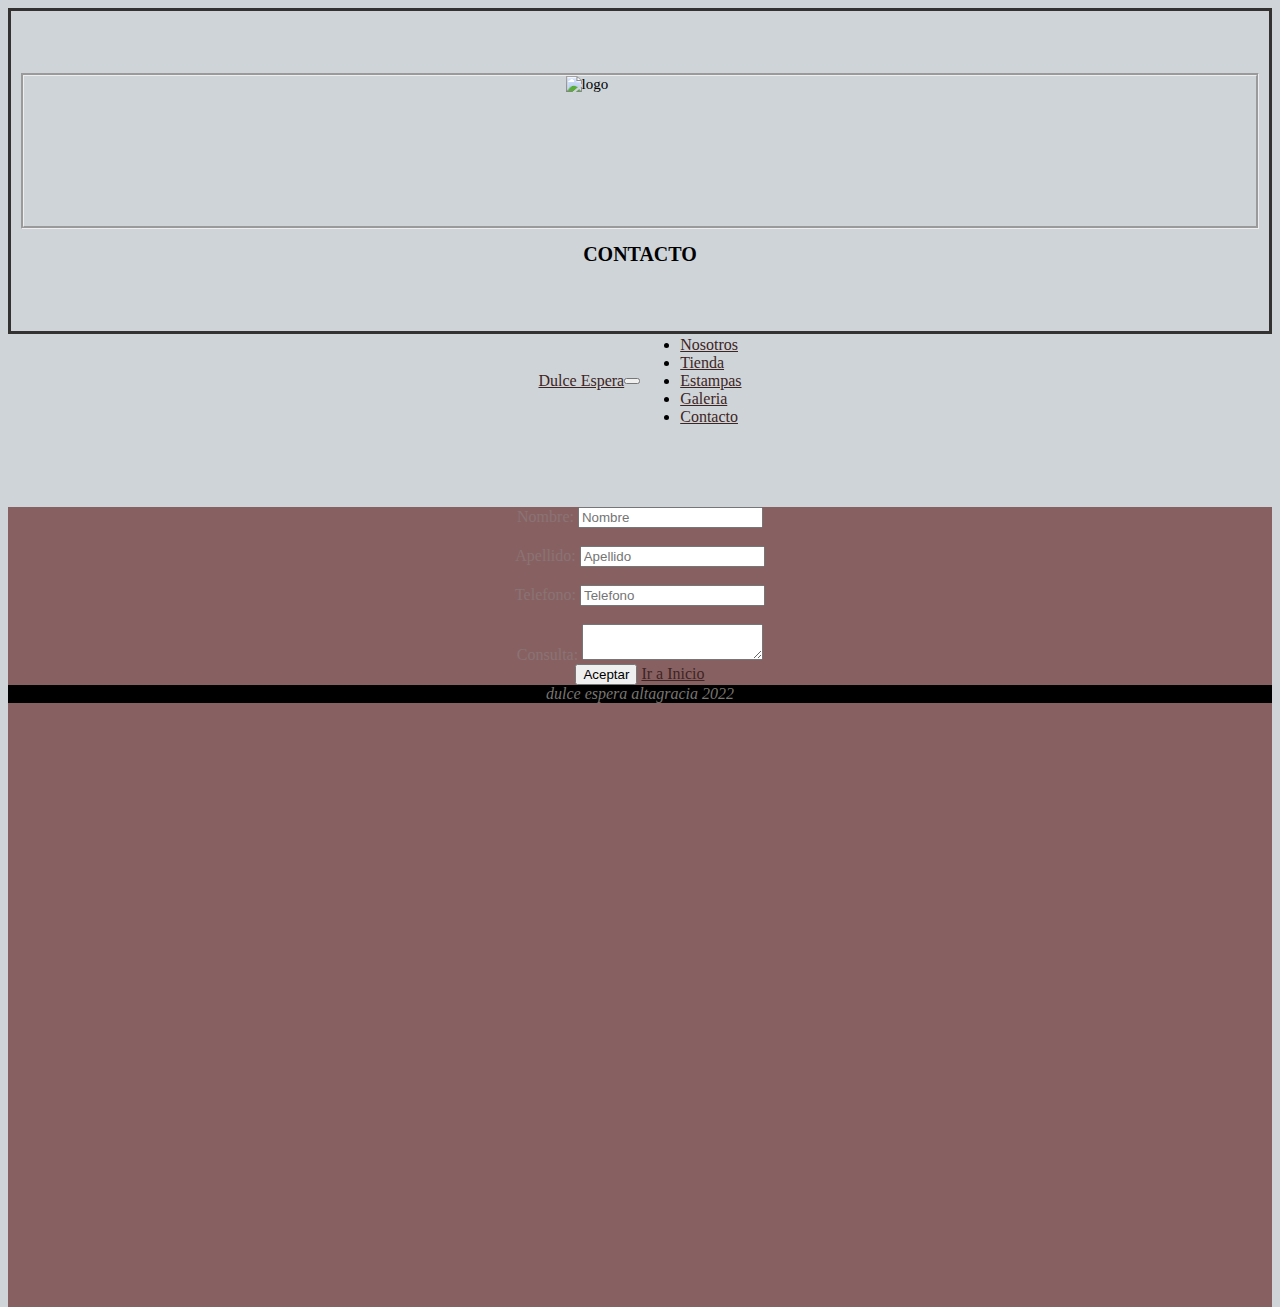
==== commit 28fb9975: "se da nuevo formato" ====
--- a/paginas/contacto.html
+++ b/paginas/contacto.html
@@ -1,39 +1,55 @@
 <!DOCTYPE html>
 <html lang="es">
+
 <head>
     <meta charset="UTF-8">
     <meta http-equiv="X-UA-Compatible" content="IE=edge">
     <meta name="viewport" content="width=device-width, initial-scale=1.0">
-    <link href="https://cdn.jsdelivr.net/npm/bootstrap@5.2.0/dist/css/bootstrap.min.css" rel="stylesheet" integrity="sha384-gH2yIJqKdNHPEq0n4Mqa/HGKIhSkIHeL5AyhkYV8i59U5AR6csBvApHHNl/vI1Bx" crossorigin="anonymous">
-    <link rel="stylesheet" href="../css/styles.css">
+    <link href="https://cdn.jsdelivr.net/npm/bootstrap@5.2.0/dist/css/bootstrap.min.css" rel="stylesheet"
+        integrity="sha384-gH2yIJqKdNHPEq0n4Mqa/HGKIhSkIHeL5AyhkYV8i59U5AR6csBvApHHNl/vI1Bx" crossorigin="anonymous">
+    <link rel="stylesheet" href="../styles/styles.css">
     <title>Contacto</title>
 </head>
+
 <body class="contenedorContacto">
     <header class="header">
         <div class="logo">
-        <img src="../Imagen/Logo.jpg" height="150px" width="150px"  alt="logo">
+            <img src="../Imagen/Logo.jpg" height="150px" width="150px" alt="logo">
         </div>
         <h1 class="cabeceratitulo">CONTACTO</h1>
     </header>
-    <nav class="navbar navbar-expand-lg text-bg-danger m-auto mb-2 mb-lg-0"class="navegacion">
+    <nav class="navbar navbar-expand-lg bg-transparent position-sticky ">
         <div class="container-fluid">
-            <div class="navbar navbar-expand-lg bg-light">
-                <div class="collapse navbar-collapse" id="navbarSupportedContent">             
-                     <ul class="navbar-nav mb-lg-0 text-bg-danger nav">                                       
-                       <li class="nav-item"><a class="nav-link active" href="../paginas/nosotros.html">Nosotros</a></li>         
-                       <li class="nav-item"><a class="nav-link active" href="../paginas/tienda.html">Tienda</a></li>  
-                       <li class="nav-item"><a class="nav-link active" href="../paginas/estampas.html">Estampas</a></li> 
-                       <li class="nav-item"><a class="nav-link active" href="../paginas/galeria.html">Galeria</a></li> 
-                       <li class="nav-item"><a class="nav-link active" href="../paginas/contacto.html">Contacto</a></li> 
-                     </ul> 
-                </div> 
-            </div> 
+            <a class="navbar-brand " href="./paginas/contacto.html">Dulce Espera</a>
+            <button class="navbar-toggler " type="button" data-bs-toggle="collapse"
+                data-bs-target="#navbarSupportedContent" aria-controls="navbarSupportedContent" aria-expanded="false"
+                aria-label="Toggle navigation">
+                <span class="navbar-toggler-icon"></span>
+            </button>
+            <div class="collapse navbar-collapse" id="navbarSupportedContent">
+                <ul class="navbar-nav ms-auto p-1 bg-transparent  ms-2 mb-lg-0">
+                    <li class="nav-item ">
+                        <a class="nav-link active" aria-current="page" href="../paginas/nosotros.html">Nosotros</a>
+                    </li>
+                    <li class="nav-item">
+                        <a class="nav-link active" aria-current="page" href="../paginas/tienda.html">Tienda</a>
+                    </li>
+                    <li class="nav-item">
+                        <a class="nav-link active" aria-current="page" href="../paginas/estampas.html">Estampas</a>
+                    </li>
+                    <li class="nav-item">
+                        <a class="nav-link active" aria-current="page" href="../paginas/galeria.html">Galeria</a>
+                    </li>
+                    <li class="nav-item">
+                        <a class="nav-link active" aria-current="page" href="../paginas/contacto.html">Contacto</a>
+                    </li>
+                </ul>
+            </div>
         </div>
-    </nav>  
-                 
+    </nav>
     <form class="formulario">
         <label>Nombre:</label>
-        <input type="text" placeholder="Nombre"> 
+        <input type="text" placeholder="Nombre">
         <br>
         <br>
         <label>Apellido:</label>
@@ -47,12 +63,13 @@
         <label>Consulta:</label>
         <textarea></textarea>
         <br>
-        <br>
-        <br>
         <input type="submit" value="Aceptar">
         <a href="../index.html">Ir a Inicio</a>
-<hr>
-<footer>dulce espera altagracia 2022</footer>
-<script src="https://cdn.jsdelivr.net/npm/bootstrap@5.2.0/dist/js/bootstrap.bundle.min.js" integrity="sha384-A3rJD856KowSb7dwlZdYEkO39Gagi7vIsF0jrRAoQmDKKtQBHUuLZ9AsSv4jD4Xa" crossorigin="anonymous"></script>
+
+        <footer>dulce espera altagracia 2022</footer>
+        <script src="https://cdn.jsdelivr.net/npm/bootstrap@5.2.0/dist/js/bootstrap.bundle.min.js"
+            integrity="sha384-A3rJD856KowSb7dwlZdYEkO39Gagi7vIsF0jrRAoQmDKKtQBHUuLZ9AsSv4jD4Xa"
+            crossorigin="anonymous"></script>
 </body>
+
 </html>--- a/styles/styles.css
+++ b/styles/styles.css
@@ -0,0 +1,441 @@
+/*# sourceMappingURL=styles.css.map */
+ /*formato general*/ 
+ body {font-family: cursive;
+    background-image:url(fondomantas.jpg);
+    padding: 0px;
+   }
+/*formato general*/ 
+header {background-color: rgb(206, 212, 216);
+       align-content: center;
+       border: 3px solid rgb(51, 50, 49); 
+       font-size:15px;
+      }
+/*formato general*/       
+div {align-items: center; 
+   display: flex;
+   justify-content: center;
+   }
+main {background-color: rgb(206, 212, 216);
+   display: flex;
+   }
+a {text-align: center; 
+   justify-content: center;
+   color: rgb(63, 36, 36);
+  }
+   
+/*formatos titulos*/ 
+.cabeceratitulo {text-align: center;
+                font-size: 20px;
+               }
+
+/*formatos logo*/ 
+#header_logo {float: left;
+             display: block;
+             margin-top: 10px;
+            }
+.articulo {border: 03px solid rgb(46, 31, 50);
+               text-align: center;
+            }               
+/*estilo navegacion*/
+.navegacion {background-color: rgb(192, 182, 182);
+           border: groove;
+           margin: 10px;
+           display: flex; width: 90;
+           justify-content: flex-end;
+         }
+      
+.navegacion ul {display: flex; list-style: none;
+}
+.navegacion ul li {width: 100px;
+}
+.fondomantas {object-fit: cover;
+}
+.logo {padding-inline-start: 1px; margin: 10px; 
+      border-style: groove ;
+   }
+/*estilo footer*/
+footer {background-color: rgb(0, 0, 0);
+       font-style: italic;
+       color: rgb(121, 117, 112);
+       text-align: center;
+      }
+/*nosotros parrafo*/       
+p {color: rgb(88, 70, 49); 
+   background-color: rgb(206, 212, 216);
+   font-size: larger;
+   text-align: center;
+   }
+
+#header_img {float: left;
+   display: block;
+   margin-top: 10px;
+   }
+
+/* tienda */
+.productosbebe {display: inline;
+               color: rgb(255, 0, 230);
+               text-align: center;
+               }
+.productosmama {display: inline;
+               color:rgb(255, 0, 230);
+               text-align: center;                     
+               }          
+/*galeria imagenes */
+.imagenes {width: 50%; height: 50%;
+          display: flex;
+          flex-direction: row;
+          margin: 5px;
+          padding: 10px; 
+          border: 5px solid rgb(233, 225, 226);
+          border-radius: 20rem;
+          }
+
+         /* contacto */
+.formulario {background-color: rgb(206, 212, 216);
+           color: rgb(139, 115, 117);
+           text-align: center;
+           height: 800px;
+           }
+/* grid */
+.contenedorEstampas {
+           display: grid; 
+           grid-template-areas: "header""navegacion""main""footer";
+           grid-template-columns: 100%;
+           grid-template-rows: 18% 6% 800px 10%;
+           }           
+           .header{grid-area: header;
+           }
+           .navegacion{grid-area: navegacion;
+           }
+           .main{grid-area: main;
+           }
+           .footer{grid-area: footer;
+           }            
+.contenedorNosotros {
+           display: grid; 
+           grid-template-areas: "header""navegacion""descripcion""delivery""descripcion2""footer";
+           grid-template-columns: 100%;
+           grid-template-rows: 28% 10% 30% 20% 10%;
+           }
+             
+           .header{grid-area: header;
+           }
+           .navegacion{grid-area: navegacion;
+           }
+           .descripcion{grid-area: descripcion;
+           }
+           .delivery{grid-area: delivery;
+           }
+           .descripcion2{grid-area: descripcion2;
+           }
+           .footer{grid-area: footer;
+           } 
+.contenedorGaleria {
+           display: grid; 
+           grid-template-areas: "header""navegacion""gridImagenes""footer";
+           grid-template-columns: 100%;
+           grid-template-rows: 22% 5% 70% 8%;
+           }
+           .header{grid-area: header;
+           }
+           .navegacion{grid-area: navegacion;
+           }
+           .gridImagenes{grid-area: gridImagenes;
+           }
+           .footer{grid-area: footer;
+           } 
+.contenedorTienda {
+           display: grid; 
+           grid-template-areas: "header""navegacion""productosbebe""productosmama""footer";
+           grid-template-columns: 100%;
+           grid-template-rows: 25% 10% 40% 40% 10%;
+           }              
+           .header{grid-area: header;}
+           .navegacion{grid-area: navegacion;}
+           .productosbebe{grid-area: productosbebe;}
+           .productosmama{grid-area: productosmama;}
+           .footer{grid-area: footer;
+           } 
+             
+.contenedorContacto {
+           display: grid; 
+           grid-template-areas: "header""navegacion""formulario""footer";
+           grid-template-columns: 100%;
+           grid-template-rows: 25% 15% 150% 10%;}
+                     
+           .header{grid-area: header;}
+           .navegacion{grid-area: navegacion;}
+           .formulario{grid-area: formulario;}
+           .footer{grid-area: footer;
+           } 
+
+.contenedor {
+   
+           display: grid; 
+           grid-template-areas: "header""navegacion""fondomantas""footer";
+           grid-template-columns: 100%;
+           grid-template-rows: 5% 40% 70% 20%;
+           }                         
+           .header{grid-area: header;
+           }
+           .navegacion{grid-area: navegacion;
+           }
+           .fondomantas{grid-area: fondomantas;
+           }
+           .footer{grid-area: footer;
+           }                       
+.gridImagenes {display: grid;                     
+           }
+.im1 {grid-column: 1; border: 3px solid rgb(99, 48, 48) ; 
+}
+.im2 {grid-column: 2 ; border: 3px solid rgb(99, 48, 48)
+}
+.im3 {grid-column: 1 ; border: 3px solid rgb(99, 48, 48) 
+}
+.im4 {grid-column: 2 ; border: 3px solid rgb(99, 48, 48) 
+}
+.productosmama {display: grid;
+   grid-template-columns: 30% 70%;
+   background-color: rgb(206, 212, 216) ;
+   color: rgb(88, 70, 49); 
+}
+.productosbebe {display: grid;
+   grid-template-columns: 30% 70%;
+   background-color: rgb(206, 212, 216);
+   color: rgb(88, 70, 49)
+}
+.contenedorNosotros {
+   display: grid;
+   grid-template-columns: auto;
+   justify-content: center;
+   align-content: center;
+   background-color: rgb(206, 212, 216);
+}
+.contenedor {
+   display: grid;
+   grid-template-columns: auto;
+   justify-content: center;
+   align-content: center;
+   background-color: rgb(118, 71, 71);
+}
+.contenedorTienda {background-color: rgb(206, 212, 216);
+}
+.contenedorEstampas {background-color: rgb(206, 212, 216);
+}
+.contenedorGaleria {background-color: rgb(206, 212, 216);
+}
+.contenedorContacto {background-color: rgb(206, 212, 216);
+}
+.descripcion {
+   display: grid;
+   grid-column: 1 / 2 ; border: 3px solid rgb(178, 184, 187);
+}
+.descripcion2 {
+   display: grid;
+   grid-column: 1;
+}
+.header {grid-template-areas: l;
+}
+.main{display: grid;
+   /* background-color: rgb(88, 70, 49); */
+   grid-template-columns: 100%;
+}
+.promo {display: grid;
+   background-color: rgb(241, 146, 14);
+   grid-area: promo;
+   gap: 10px;
+}
+.promo > div{border: 5px solid rgb(15, 3, 3);
+   color: rgb(21, 20, 20)
+}
+/* responsive designe galeria */
+@media (max-width:440px){
+  .cabeceratitulo {display: none;} 
+  .navegacion {background-color: rgb(233, 182, 182);
+               border: groove;
+               margin: 0x;
+               display: flex ; width: 50%;
+               justify-content: flex-end;
+               flex-direction: column;
+   }
+   .im1 {grid-column: 1;
+        border: 3px solid rgb(99, 48, 48);
+        height: 100px; 
+        width: 100px; 
+   }
+   .im2 {grid-column: 2 ;
+        border: 3px solid rgb(99, 48, 48);
+        height: 150px; 
+        width: 200px; 
+   }
+   .im3 {grid-column: 1 ;
+        border: 3px solid rgb(99, 48, 48);
+        height: 300px; 
+        width: 200px;  
+   }
+   .im4 {grid-column: 2 ; border: 3px solid rgb(99, 48, 48) 
+   }
+   .header {font-size:15px; 
+           background-color: rgb(233, 182, 182);
+           border: none;
+           height: 20px;
+           display: flex;
+           justify-content: center;
+   }
+}
+/* responsive designe index  */
+@media (max-width:440px){
+   .promo{grid-column: 1; border: 3px solid rgb(248, 245, 245);
+       width: 150px; 
+       height: 150px;
+       display: inline;
+       background-color: rgb(230, 219, 219);
+       align-content: flex-end;
+       font-size: x-small;
+   }
+   .contenedor{display: grid; 
+       justify-content: flex-start;
+       height: 600px;
+   } 
+   .navegacion ul li {background-color: rgb(225, 232, 238);
+       align-items: flex-end;
+   }
+  }
+/* responsive designe estampas  */
+@media (max-width:440px){
+   .cabeceratitulo {display: none;} 
+   .navegacion {
+                border: groove;
+                margin: 10px;
+                display: flex; 
+                justify-content: center;
+    }
+    .imagenes {flex-direction: column;
+   } 
+    .contenedorEstampas {display: grid;
+        justify-items: center;
+        height: 600px;
+   } 
+}
+/* responsive designe contacto  */
+@media (max-width:440px){
+   .formulario {text-overflow: clip;
+       }
+   .contenedorContacto {display: grid;
+        justify-items: center; 
+        height: 600px;
+       }
+   .navegacion {background-color: rgb(233, 182, 182);
+       border: none;
+       }
+}
+ /* responsive designe tienda  */
+@media (max-width:440px){
+       .productosbebe {text-overflow: clip;
+           background-color: rgb(233, 182, 182);
+           color: rgb(76, 72, 72);
+       }
+       .productosmama {text-overflow: clip;
+           background-color: rgb(233, 182, 182);
+           color: rgb(76, 72, 72);
+       }
+       .contenedorTienda {display: grid; 
+           justify-items: center;
+       } 
+}
+/* responsive designe nosotros  */
+@media (max-width:440px){
+   .descripcion {font-size: x-small;
+       background-color: rgb(233, 182, 182);
+       color: rgb(76, 72, 72);
+       border-color: rgb(233, 182, 182);
+   }
+   .header {padding: auto; 
+       border: 5px;
+       margin: 1px;
+       }
+   .descripcion2 {font-size: x-small;
+       background-color: rgb(233, 182, 182);
+       color: rgb(76, 72, 72);
+       border: 0px;
+   }
+   .delivery {display: none;
+   }
+   .contenedorNosotros {display: grid; 
+           justify-items: center;
+   }
+   .navegacion {display: flex;
+           justify-content: center;
+           align-items: center;
+           font-size: x-small;
+           flex-direction: row;        
+   }
+   .navegacion ul{height: 100px ;
+       width: 200px; 
+       align-items: center; 
+       justify-content: center;
+   }  
+}
+/* gradiente / transformaciones */
+.contenedorGaleria{
+   background-image: linear-gradient( rgb(233, 122, 122),rgb(135, 97, 97));
+}
+
+.contenedor{
+   background-image: linear-gradient( rgb(233, 122, 122),rgb(135, 97, 97));
+}
+.contenedorEstampas{
+   background-image: linear-gradient( rgb(233, 122, 122),rgb(135, 97, 97));
+}
+.gridImagenes{ transform: translate(400px);  
+ }
+.navegacion {transform: translate(20px)
+}
+.navegacion{
+   background-image: linear-gradient( rgb(204, 88, 88),rgb(135, 97, 97));
+}
+.contenedor{background-image: url(../imagen/imagencolor.jpg);
+   background-size: cover;
+   background-repeat: no-repeat;
+   background-position: center;
+   background-size: 100%;
+   height: 90vh
+}
+.main{
+   align-items: center;
+   justify-items: center;
+}
+.formulario{
+   background-color: rgb(135, 97, 97);
+}
+a:hover{
+   background-color: rgb(185, 203, 212); font-weight: bold;
+}
+.imagenes:hover{
+   scale: 1.5;
+}
+.carousel-indicators{background-color: rgb(210, 215, 220);}
+   .contenedorNosotros{background-image: url(../imagen/imagencolor.jpg);
+      background-size: cover;
+      background-repeat: no-repeat;
+      background-position: center;
+      background-size: 100%;
+      height: 90vh}
+
+      .contenedorEstampas{background-image: url(../imagen/imagencolor.jpg);
+         background-size: cover;
+         background-repeat: no-repeat;
+         background-position: center;
+         background-size: 100%;
+         height: 90vh}
+
+      .header{height: 20rem;}
+
+
+
+
+
+
+
+
+ 